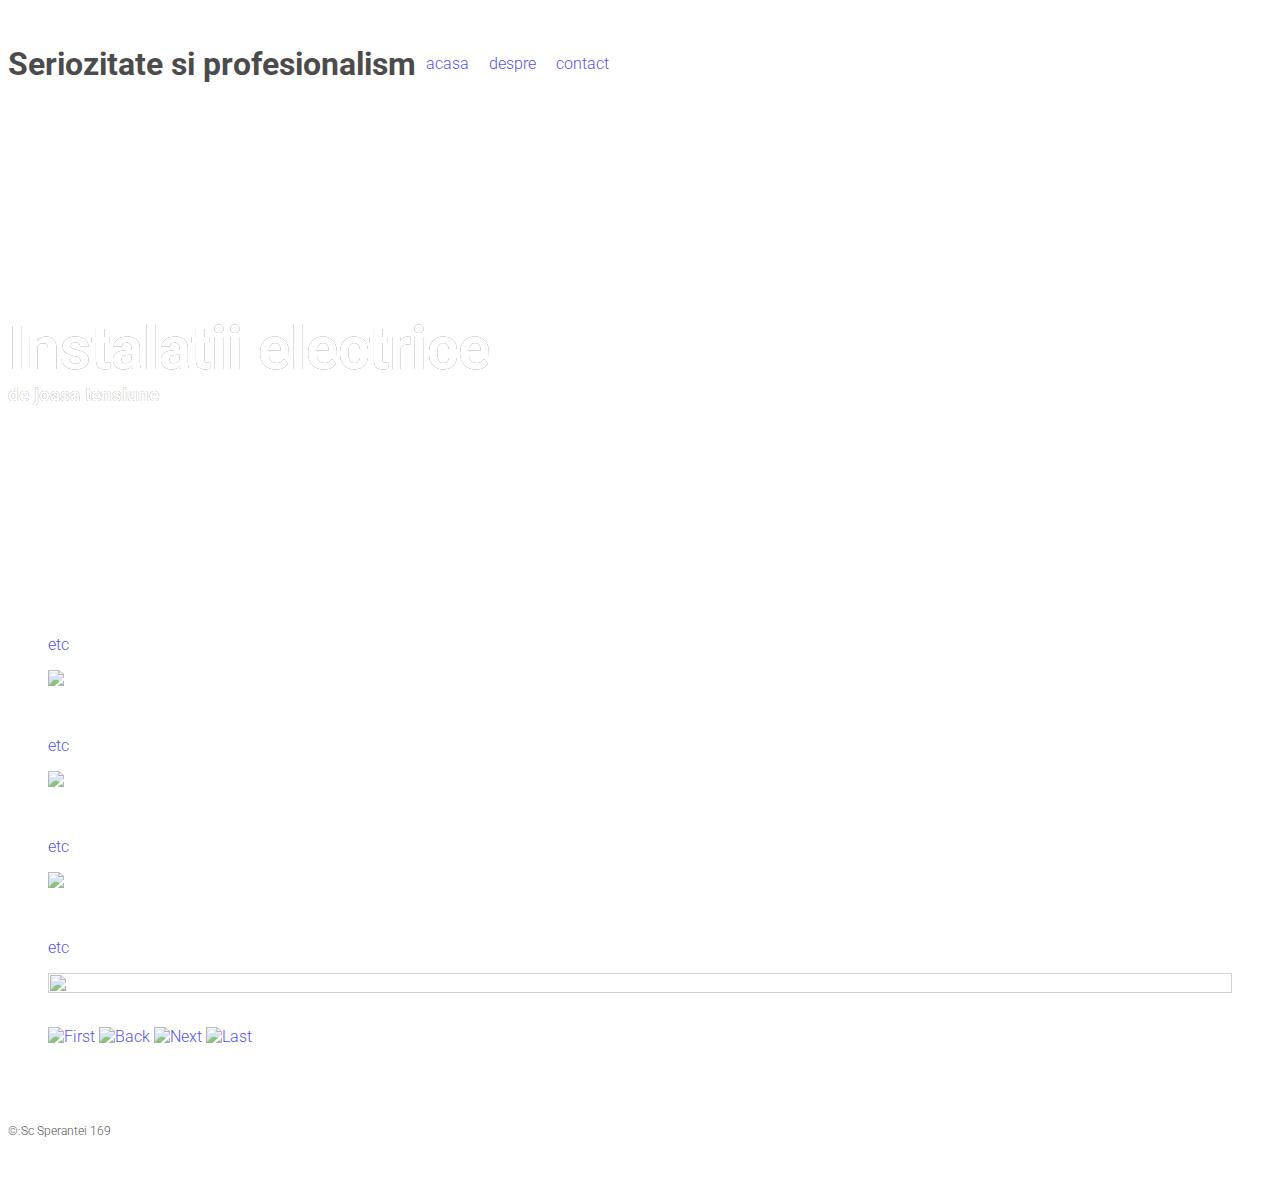
==== index.html @ c8cba6de "Readded files" ====
<!DOCTYPE html>
<html>
<head>
 <link rel="stylesheet" type="text/css" href="theme.css"/> 
<title>Instalatii elctrice</title>
  <meta charset="utf-8"/>
  <link rel="stylesheet" href="https://maxcdn.bootstrapcdn.com/bootstrap/3.3.6/css/bootstrap.min.css" integrity="sha384-1q8mTJOASx8j1Au+a5WDVnPi2lkFfwwEAa8hDDdjZlpLegxhjVME1fgjWPGmkzs7" crossorigin="anonymous"/>
  <link href='https://fonts.googleapis.com/css?family=Roboto:300,400,700' rel='stylesheet' type='text/css'/>


<script src="script.js"></script>
<script type="text/javascript">
    //Initilize start value to 1 'For Slide1.GIF'
    var currentIndex = 1;

    //NOTE: Set this value to the number of slides you have in the presentation.
    var maxIndex=12;

    function swapImage(imageIndex){
        //Check if we are at the last image already, return if we are.
        if(imageIndex>maxIndex){
            currentIndex=maxIndex;
            return;
        }

        //Check if we are at the first image already, return if we are.
        if(imageIndex<1){
            currentIndex=1;
            return;
        }

        currentIndex=imageIndex;
        //Otherwise update mainImage
        document.getElementById("mainImage").src='Slide' +  currentIndex  + '.gif';
        return;
    }
</script>
</head>
<body>
<header class="container">
       <div class="row">   
       <h1 class="col-sm-4">Seriozitate si profesionalism</h1>
       <nav class= "col-sm-8 text-right">
         <p ><a href="site.html" style="text-decoration:none;"/> acasa</p>
         <p ><a href="info.html" style="text-decoration:none;"/> despre</p>
         <p><a href="contact.html"style="text-decoration:none;"/>contact</p>
	 <p><a href="site.html" style="text-decoration:none;"/></p>
       </nav>
  </div>
   </header>
  <section class="jumbotron">
    <div class="container">
      <div class="row text-center">
        <h2> Instalatii electrice </h2>
        <h3> de joasa tensiune </h3>
        
      </div>
      
    </div>
 
  
  
  
  </section>
  <section class="container">
    <div class="row">
         <figure class="col-sm-6">
           <p> etc </p>
        <img src="http://www.relatably.com/q/img/blank-quotes/blank-quotes-1.jpg
 "/>
      </figure>
         <figure class="col-sm-6">
           <p> etc </p>
                <img src="http://www.relatably.com/q/img/blank-quotes/blank-quotes-1.jpg
 "/>
      </figure>
         
         </div>
    <div class="row">
      <figure class="col-sm-6">
        <p> etc </p>
             <img src=" bulb.GIF
"/>
      </figure>
         <figure class="col-sm-6">
           <p> etc </p><img src="Slide1.gif" id="mainImage" name="mainImage" width="100%" height="100%" alt="">
<a href="#" onhover="swapImage(0);"><img src="/images/first.png" border=0 alt="First"></a>
<a href="#" onhover="swapImage(currentIndex-1);"><img src="/images/left.png" border=0 alt="Back"></a>
<a href="#" onhover="swapImage(currentIndex+1);"><img src="/images/right.png" border=0 alt="Next"></a>
<a href="#" onhover="swapImage(maxIndex);"><img src="/images/last.png" border=0 alt="Last"></a>     
 </figure>
      
    </div>
    
  </section>
  <footer class="container">
    <div class="row">
      <p class="col-sm-4">&copy:Sc Sperantei 169 </p>
      
        
        
        
        
    </div>
    
  </footer>

</body>
</html>
---- theme.css ----
body {
  font-family: 'Roboto', sans-serif;
  font-weight: 300;
   background-image: url('http://images.clipartpanda.com/idea-light-bulb-clip-art-black-and-white-MTLEnkBTa.jpeg') ;
}
a {
text-decoration:none;
}


header nav {
  display: flex;
  justify-content: flex-end;
}

header p {
  padding: 10px;
  font-color: black;

}

.jumbotron {
  display: flex;
  align-items: center;
  background-image: url('http://www.relatably.com/q/img/blank-quotes/blank-quotes-1.jpg');
  font-family: 'Roboto', sans-serif;
  font-weight: 300;
  background-size: cover;
  color: #ffffff;
  height: 500px;
  text-shadow: 0.25px 0.25px 0.25px #000000;
}

header {
  padding: 20px 0;
}

header .row,
footer .row {
  display: flex;
  align-items: center;
}

.container {
opacity: 0.7;
}
header h1 {
  font-weight: 700;
  margin: 0;
}


.jumbotron h2 {
  font-size: 60px;
  font-weight: 700;
  margin: 0;
  color: #fff;
}

.jumbotron h3 {
  margin: 0 0 20px;
  color: #fff;
}

section .row img {
  margin: 0 0 30px;
  width: 100%;
}

.col-md-6 {
  margin: 0 0 30px;
}

.btn.btn-primary {
  border-radius: 2px;
  border: 0px;
  color: #fbd1d5;
  text-shadow: none;
  background-color: #ffffff;
}

.btn.btn-primary:hover {
  color: #ffffff;
  background-color: #fbd1d5;
}

.btn-secondary {
  background-color: #E8DFE0;
  color: #ffffff;
  margin: 0 0 30px;
}

footer {
  font-size: 12px;
  padding: 20px 0;
}

footer .col-sm-8 {
  display: flex;
  justify-content: flex-end;
}

footer ul {
  list-style: none;
}

footer li img {
  width: 32px;
  height: 32px;
}
.jumbotron h2 {
  font-size: 60px;
  font-weight: 700;
  margin: 0;
  color: #fff;
}

.jumbotron h3 {
  margin: 0 0 20px;
  color: #fff;
}

section .row img {
  margin: 0 0 30px;
  width: 100%;
}

.col-md-6 {
  margin: 0 0 30px;
}

.btn.btn-primary {
  border-radius: 2px;
  border: 0px;
  color: #fbd1d5;
  text-shadow: none;
  background-color: #ffffff;
}

.btn.btn-primary:hover {
  color: #ffffff;
  background-color: #fbd1d5;
}

.btn-secondary {
  background-color: #E8DFE0;
  color: #ffffff;
  margin: 0 0 30px;
}

footer {
  font-size: 12px;
  padding: 20px 0;
}

footer .col-sm-8 {
  display: flex;
  justify-content: flex-end;
}

footer ul {
  list-style: none;
}

footer li img {
  width: 32px;
  height: 32px;
}
#info {
font-size: 64 px;
color:#ffffff;
}
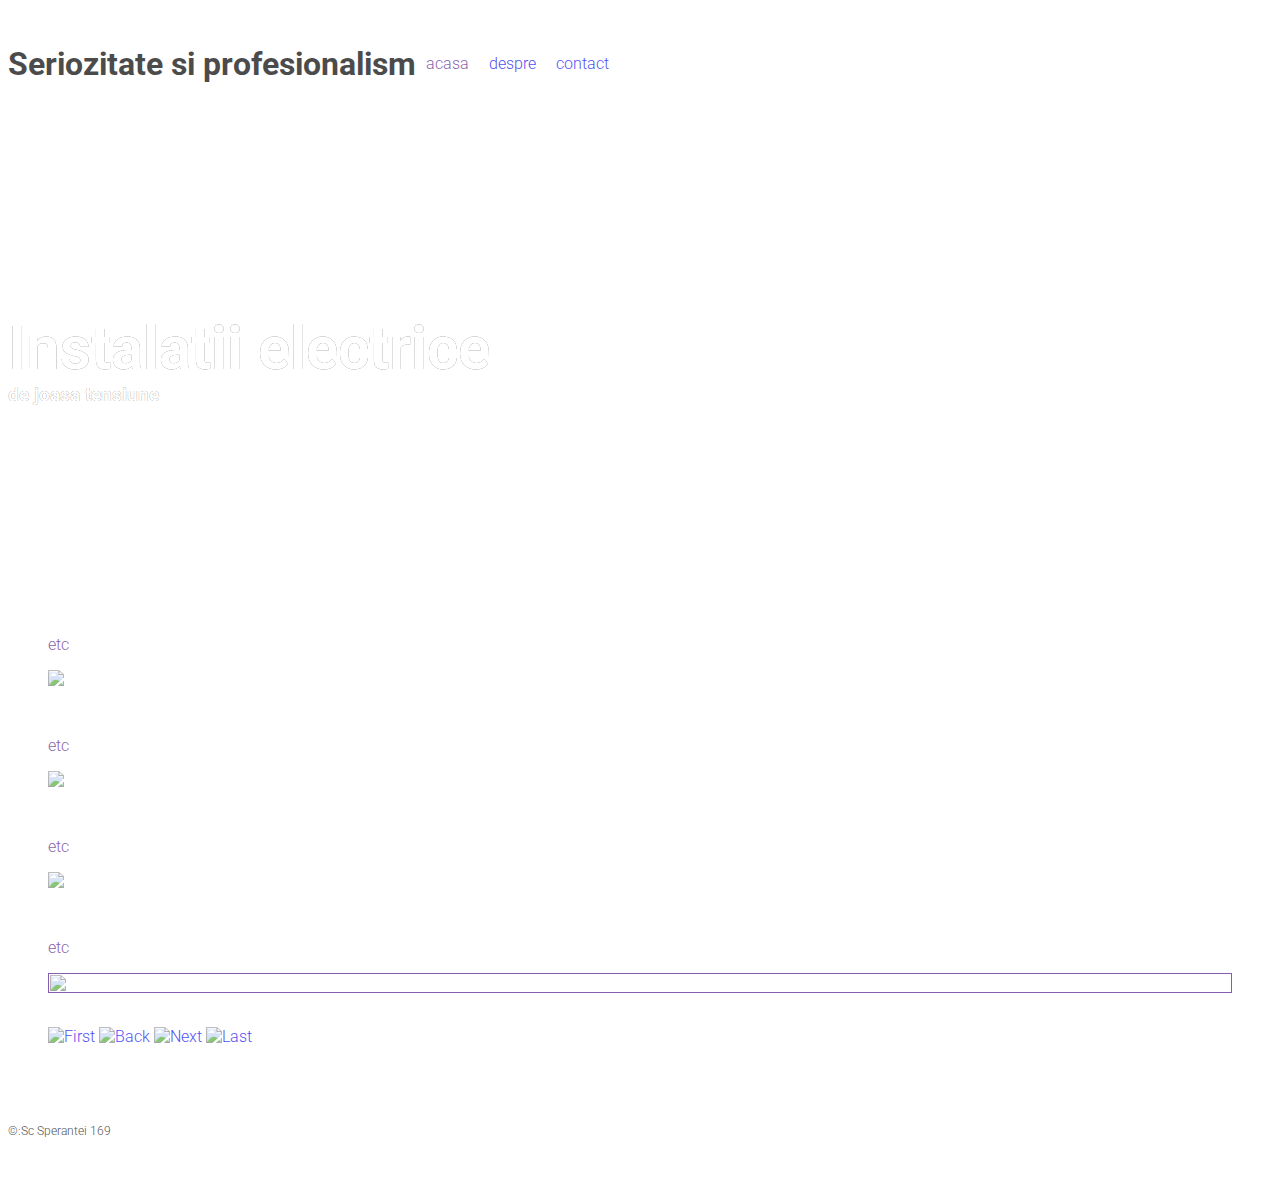
==== commit fc6c5825: "Update index.html" ====
--- a/index.html
+++ b/index.html
@@ -41,10 +41,10 @@
        <div class="row">   
        <h1 class="col-sm-4">Seriozitate si profesionalism</h1>
        <nav class= "col-sm-8 text-right">
-         <p ><a href="site.html" style="text-decoration:none;"/> acasa</p>
+         <p ><a href="" style="text-decoration:none;"/> acasa</p>
          <p ><a href="info.html" style="text-decoration:none;"/> despre</p>
          <p><a href="contact.html"style="text-decoration:none;"/>contact</p>
-	 <p><a href="site.html" style="text-decoration:none;"/></p>
+	 <p><a href="" style="text-decoration:none;"/></p>
        </nav>
   </div>
    </header>
@@ -106,4 +106,4 @@
   </footer>
 
 </body>
-</html>+</html>
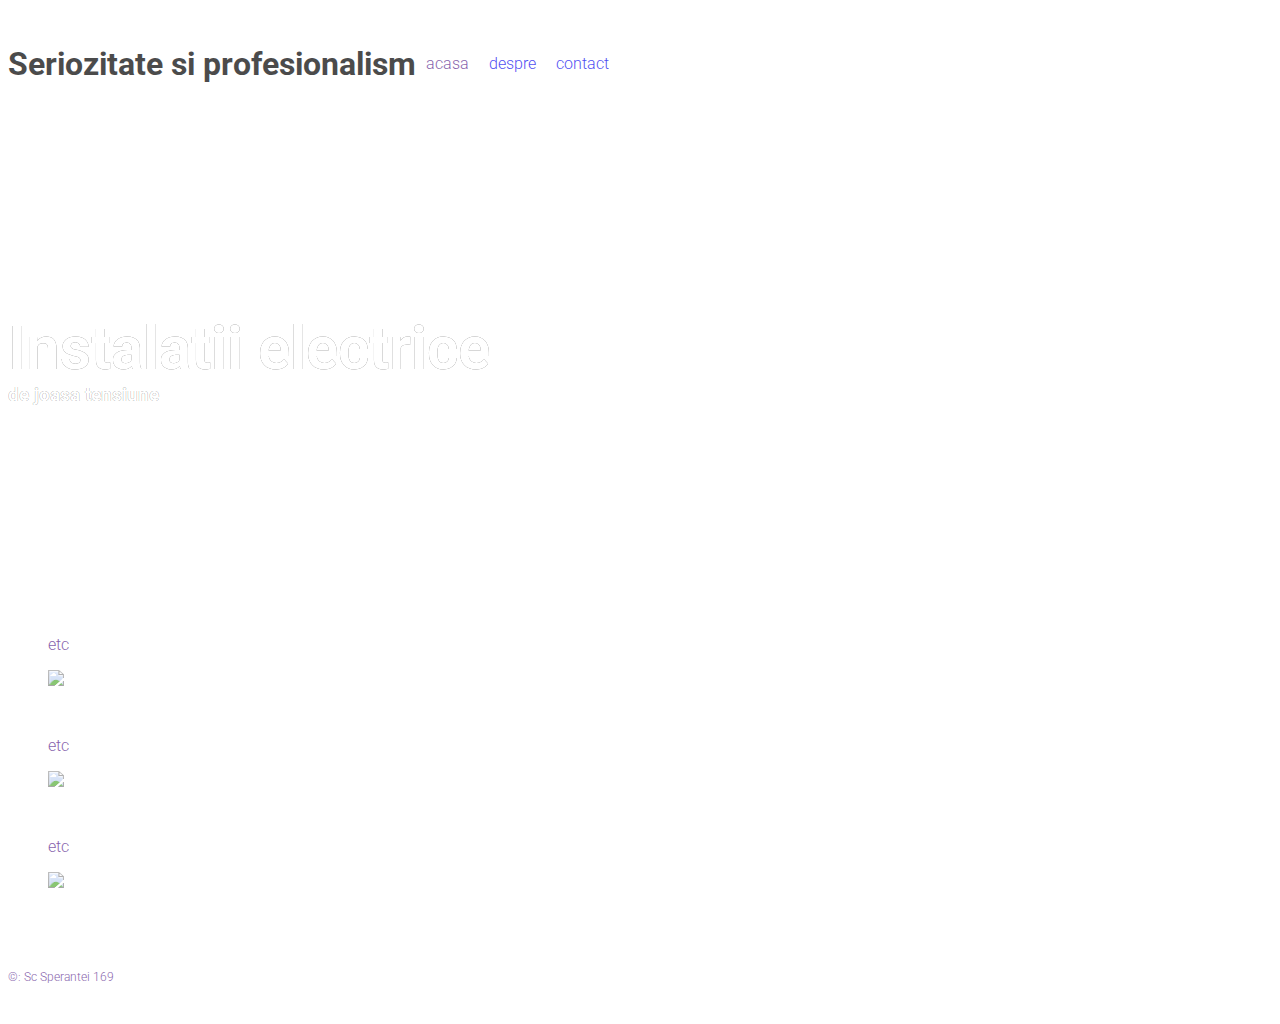
==== commit 2696c854: "Update index.html" ====
--- a/index.html
+++ b/index.html
@@ -9,32 +9,7 @@
 
 
 <script src="script.js"></script>
-<script type="text/javascript">
-    //Initilize start value to 1 'For Slide1.GIF'
-    var currentIndex = 1;
 
-    //NOTE: Set this value to the number of slides you have in the presentation.
-    var maxIndex=12;
-
-    function swapImage(imageIndex){
-        //Check if we are at the last image already, return if we are.
-        if(imageIndex>maxIndex){
-            currentIndex=maxIndex;
-            return;
-        }
-
-        //Check if we are at the first image already, return if we are.
-        if(imageIndex<1){
-            currentIndex=1;
-            return;
-        }
-
-        currentIndex=imageIndex;
-        //Otherwise update mainImage
-        document.getElementById("mainImage").src='Slide' +  currentIndex  + '.gif';
-        return;
-    }
-</script>
 </head>
 <body>
 <header class="container">
@@ -82,20 +57,13 @@
              <img src=" bulb.GIF
 "/>
       </figure>
-         <figure class="col-sm-6">
-           <p> etc </p><img src="Slide1.gif" id="mainImage" name="mainImage" width="100%" height="100%" alt="">
-<a href="#" onhover="swapImage(0);"><img src="/images/first.png" border=0 alt="First"></a>
-<a href="#" onhover="swapImage(currentIndex-1);"><img src="/images/left.png" border=0 alt="Back"></a>
-<a href="#" onhover="swapImage(currentIndex+1);"><img src="/images/right.png" border=0 alt="Next"></a>
-<a href="#" onhover="swapImage(maxIndex);"><img src="/images/last.png" border=0 alt="Last"></a>     
- </figure>
-      
+         
     </div>
     
   </section>
   <footer class="container">
     <div class="row">
-      <p class="col-sm-4">&copy:Sc Sperantei 169 </p>
+      <p class="col-sm-4">&copy: Sc Sperantei 169 </p>
       
         
         
